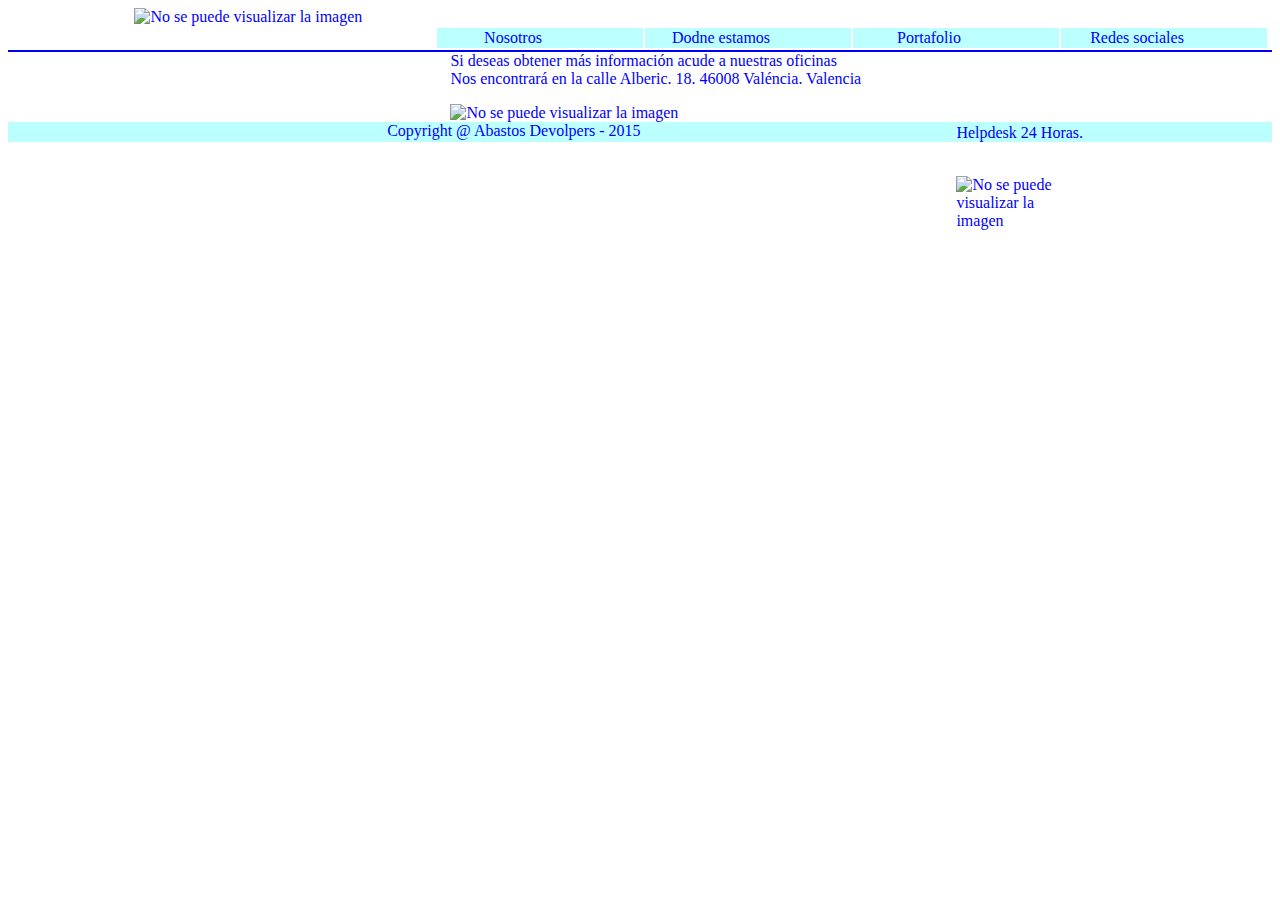
==== mapa.html @ 2e97ab0f "commit" ====
<!DOCTYPE html>
<html lang="en">
<head>
    <meta charset="UTF-8">
    <meta name="viewport" content="width=device-width, initial-scale=1.0">
    <meta http-equiv="X-UA-Compatible" content="ie=edge">
    <title>Document</title>
    <link rel="stylesheet" type="text/css" href="2.css">
</head>
<body>
    
</body>
</html>
<div class="marca_cont"><a href="index.html"><img src="img/marca.PNG" alt="No se puede visualizar la imagen"></a></div>
<div class="menu_nav">
<table>
    <tr>
        <td class="blanco">  </td>
        <td class="nosotros"><a href="index.html" >Nosotros</a></td>
        <td><a href="mapa.html">Dodne estamos</a></td>
        <td><a>Portafolio</a></td>
        <td><a>Redes sociales</a></td>
    </tr>
</table>

</div>
<div class="portada_cont"><a class="parrafo_mapa">Si deseas obtener más información acude a nuestras oficinas<br> Nos encontrará en la calle Alberic. 18. 46008 Valéncia. Valencia</p><img src="img/situacion.JPG" alt="No se puede visualizar la imagen" class="mapa">
<div class="helpdesk_cont"><a>Helpdesk 24 Horas.</p><br><img src="img/helpdesk.JPEG" alt="No se puede visualizar la imagen" class="helpdesk_img"></div>
</div>
<div class="copyright_cont">
<div class="copyright"><a>Copyright @ Abastos Devolpers - 2015</a></div>
</div>
---- 2.css ----
.marca_cont{
    margin-left: 10%;
}
.menu_nav{
border-bottom: 2px  blue solid;


}
td{
    padding-right: 55px;
    background-color: rgb(188, 255, 255);
    width: 150px;
    text-align: center;
       
    
    
    
}
a{
text-decoration: none;
color: blue;


}
.blanco{
padding-left: 320px;
background-color: white;
width: 50px;
}
.portada_cont{
margin-left: 35%;



}
.helpdesk_cont{
    float: right;
    margin-right: 23%;
    margin-top: 20px;
    position: static;
    
}
.helpdesk_img{
    width: 100px;
    position: absolute;
}
.texto1{
    color: blue;
    margin-left: 120px;
}
.parrafor2{
    color: blue;
    margin-left: 255px;
    
}
.copyright{
    margin-left: 30%;
    height: 50px;
    
    
}

.copyright_cont{
    background-color: rgb(188, 255, 255);
    height: 20px;
}
.nosotrso{
    background-color: rgb(188, 255, 255);
    
}
.nosotros:hover{
    background-color: rgb(90, 101, 253);
}
.mapa{
    width: 400px;
    height: 300px;
}
.parrafo_mapa{
    color: blue;
    }
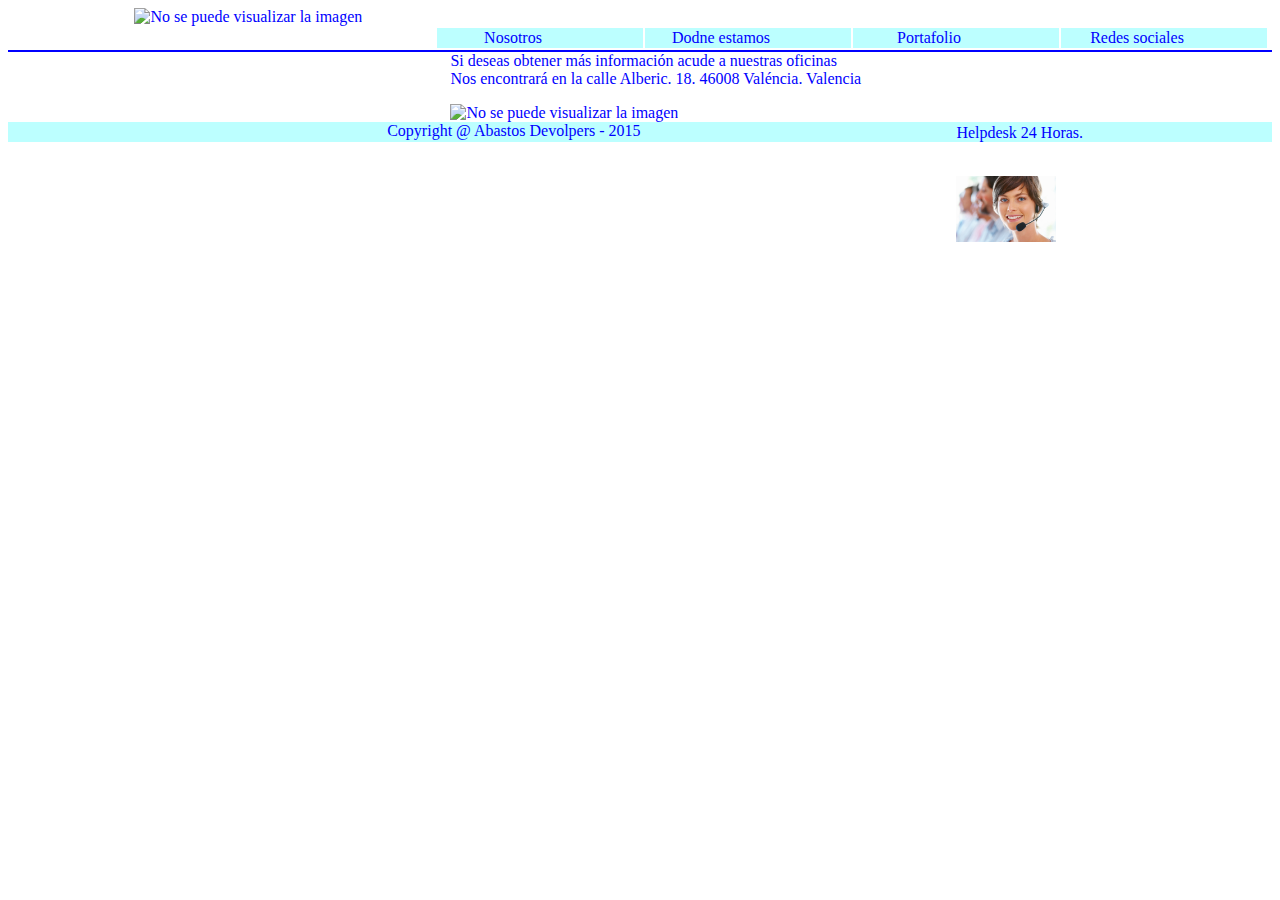
==== commit 307e632d: "Update mapa.html" ====
--- a/mapa.html
+++ b/mapa.html
@@ -17,7 +17,7 @@
     <tr>
         <td class="blanco">  </td>
         <td class="nosotros"><a href="index.html" >Nosotros</a></td>
-        <td><a href="mapa.html">Dodne estamos</a></td>
+        <td><a href="img/mapa.html">Dodne estamos</a></td>
         <td><a>Portafolio</a></td>
         <td><a>Redes sociales</a></td>
     </tr>
@@ -25,8 +25,8 @@
 
 </div>
 <div class="portada_cont"><a class="parrafo_mapa">Si deseas obtener más información acude a nuestras oficinas<br> Nos encontrará en la calle Alberic. 18. 46008 Valéncia. Valencia</p><img src="img/situacion.JPG" alt="No se puede visualizar la imagen" class="mapa">
-<div class="helpdesk_cont"><a>Helpdesk 24 Horas.</p><br><img src="img/helpdesk.JPEG" alt="No se puede visualizar la imagen" class="helpdesk_img"></div>
+<div class="helpdesk_cont"><a>Helpdesk 24 Horas.</p><br><img src="img/helpdesk.jpeg" alt="No se puede visualizar la imagen" class="helpdesk_img"></div>
 </div>
 <div class="copyright_cont">
 <div class="copyright"><a>Copyright @ Abastos Devolpers - 2015</a></div>
-</div>+</div>
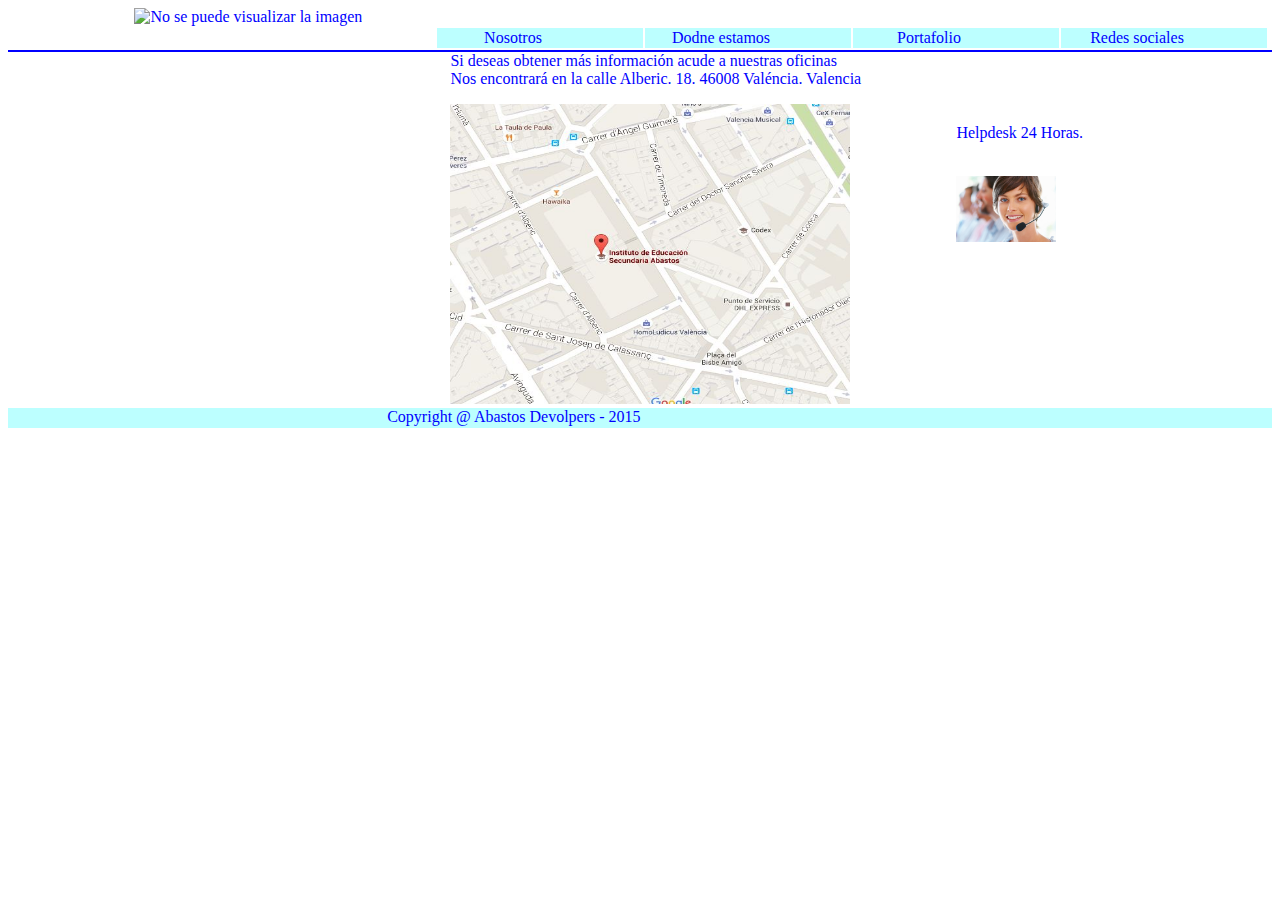
==== commit e87bbac3: "Update mapa.html" ====
--- a/mapa.html
+++ b/mapa.html
@@ -24,7 +24,7 @@
 </table>
 
 </div>
-<div class="portada_cont"><a class="parrafo_mapa">Si deseas obtener más información acude a nuestras oficinas<br> Nos encontrará en la calle Alberic. 18. 46008 Valéncia. Valencia</p><img src="img/situacion.JPG" alt="No se puede visualizar la imagen" class="mapa">
+<div class="portada_cont"><a class="parrafo_mapa">Si deseas obtener más información acude a nuestras oficinas<br> Nos encontrará en la calle Alberic. 18. 46008 Valéncia. Valencia</p><img src="img/situacion.jpg" alt="No se puede visualizar la imagen" class="mapa">
 <div class="helpdesk_cont"><a>Helpdesk 24 Horas.</p><br><img src="img/helpdesk.jpeg" alt="No se puede visualizar la imagen" class="helpdesk_img"></div>
 </div>
 <div class="copyright_cont">
